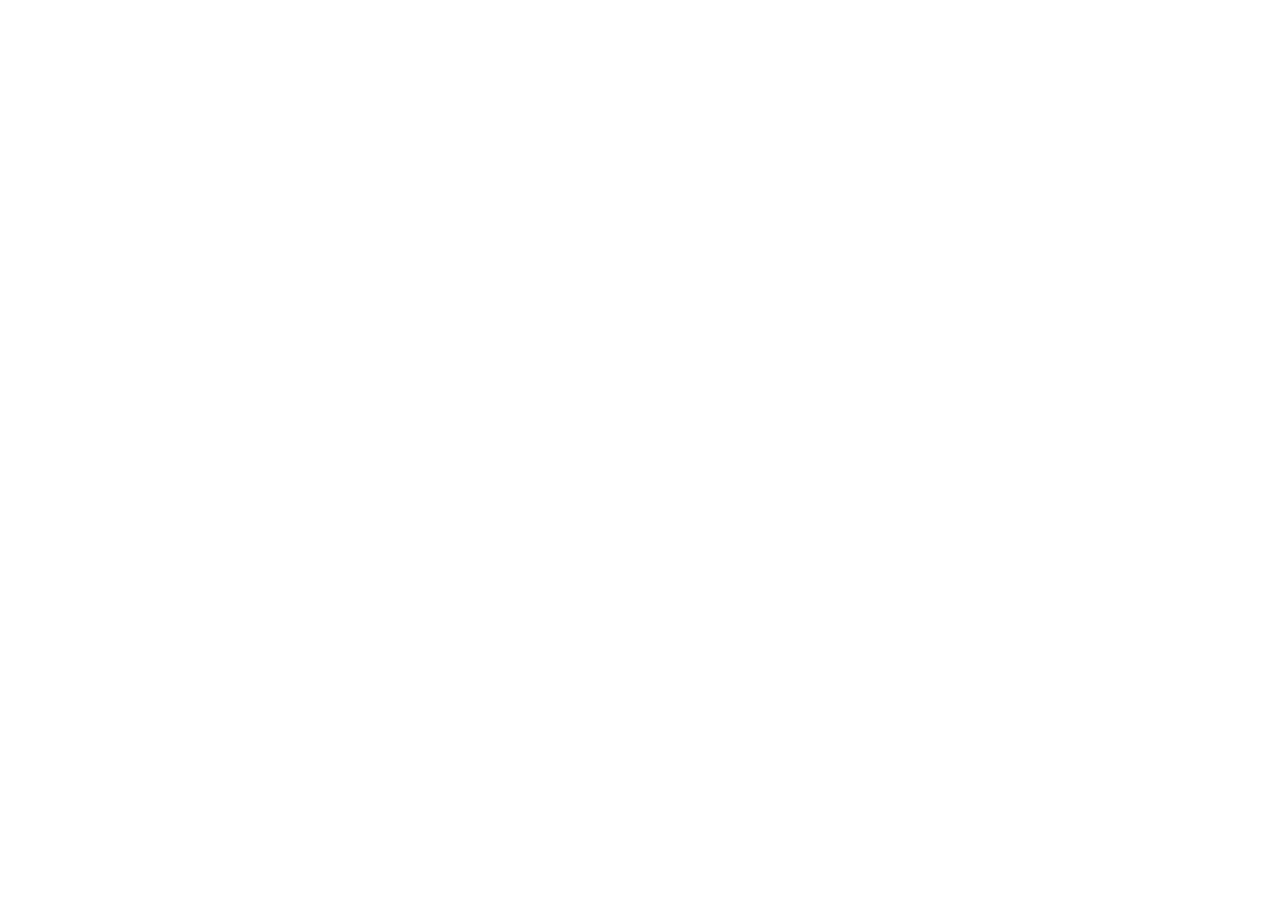
==== page.html @ 82116414 "Initial commit" ====
<!DOCTYPE html>
<html>
  <head>
    <meta charset="utf-8">
    <meta name="viewport" content="width=device-width">
    <title>Connect Four Console</title>
    <link href="style.css" rel="stylesheet" type="text/css" />
  </head>
  <body>
    <script src="script.js"></script>
  </body>
</html>
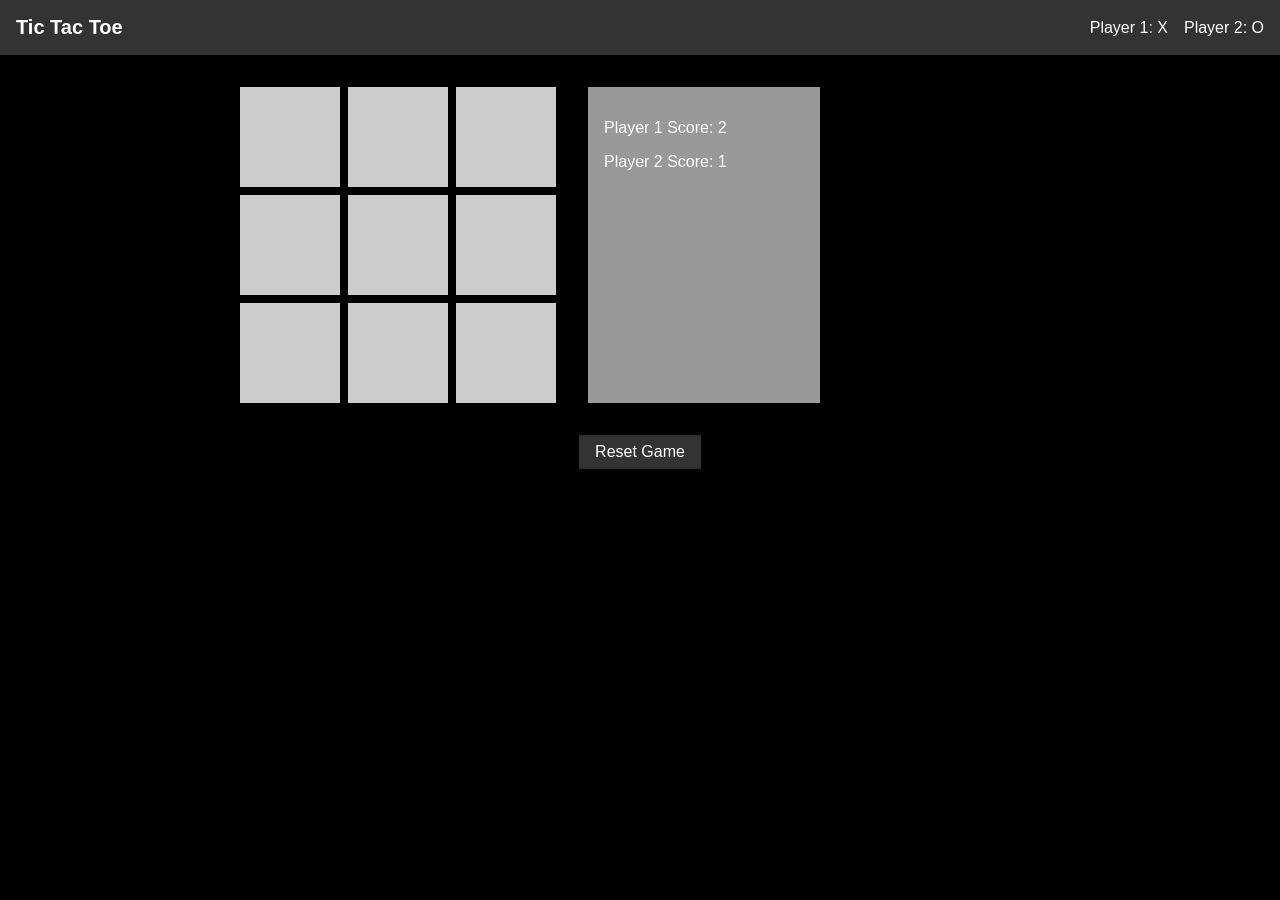
==== commit 09c6314c: "working console game" ====
--- a/page.html
+++ b/page.html
@@ -1,12 +1,42 @@
 <!DOCTYPE html>
-<html>
-  <head>
-    <meta charset="utf-8">
-    <meta name="viewport" content="width=device-width">
-    <title>Connect Four Console</title>
-    <link href="style.css" rel="stylesheet" type="text/css" />
-  </head>
-  <body>
+<html lang="en">
+<head>
+    <meta charset="UTF-8">
+    <meta name="viewport" content="width=device-width, initial-scale=1.0">
+    <title>Tic Tac Toe</title>
+    <link rel="stylesheet" href="style.css">
     <script src="script.js"></script>
-  </body>
+</head>
+<body>
+    <header class="header">
+        <h1>Tic Tac Toe</h1>
+        <div class="player-info">
+            <span>Player 1: X</span>
+            <span>Player 2: O</span>
+        </div>
+    </header>
+
+    <div class="game-container">
+        <div class="game-board">
+            <div id="1" class="cell"></div>
+            <div id="2" class="cell"></div>
+            <div id="3" class="cell"></div>
+            <div id="4" class="cell"></div>
+            <div id="5" class="cell"></div>
+            <div id="6" class="cell"></div>
+            <div id="7" class="cell"></div>
+            <div id="8" class="cell"></div>
+            <div id="9" class="cell"></div>
+        </div>
+
+        <div class="score-panel">
+            <p>Player 1 Score: 2</p>
+            <p>Player 2 Score: 1</p>
+        </div>
+    </div>
+
+    <div class="reset-container">
+        <button id="reset" class="reset-button">Reset Game</button>
+    </div>
+</body>
 </html>
--- a/style.css
+++ b/style.css
@@ -0,0 +1,74 @@
+body {
+    margin: 0;
+    font-family: Arial, sans-serif;
+    background-color: black;
+    color: white;
+}
+
+.header {
+    background-color: #333;
+    padding: 1rem;
+    display: flex;
+    justify-content: space-between;
+    align-items: center;
+}
+
+.header h1 {
+    margin: 0;
+    font-size: 1.25rem;
+}
+
+.player-info {
+    display: flex;
+    gap: 1rem;
+}
+
+.game-container {
+    max-width: 800px;
+    margin: 2rem auto;
+    padding: 0 1rem;
+    display: flex;
+    gap: 2rem;
+}
+
+.game-board {
+    display: grid;
+    grid-template-columns: repeat(3, 1fr);
+    gap: 0.5rem;
+}
+
+.cell {
+    width: 100px;
+    height: 100px;
+    background-color: #ccc;
+    display: flex;
+    align-items: center;
+    justify-content: center;
+    font-size: 2rem;
+    font-weight: bold;
+    color: black;
+}
+
+.score-panel {
+    background-color: #999;
+    padding: 1rem;
+    min-width: 200px;
+}
+
+.reset-container {
+    text-align: center;
+    margin-top: 1rem;
+}
+
+.reset-button {
+    background-color: #333;
+    color: white;
+    border: none;
+    padding: 0.5rem 1rem;
+    cursor: pointer;
+    font-size: 1rem;
+}
+
+.reset-button:hover {
+    background-color: #444;
+}
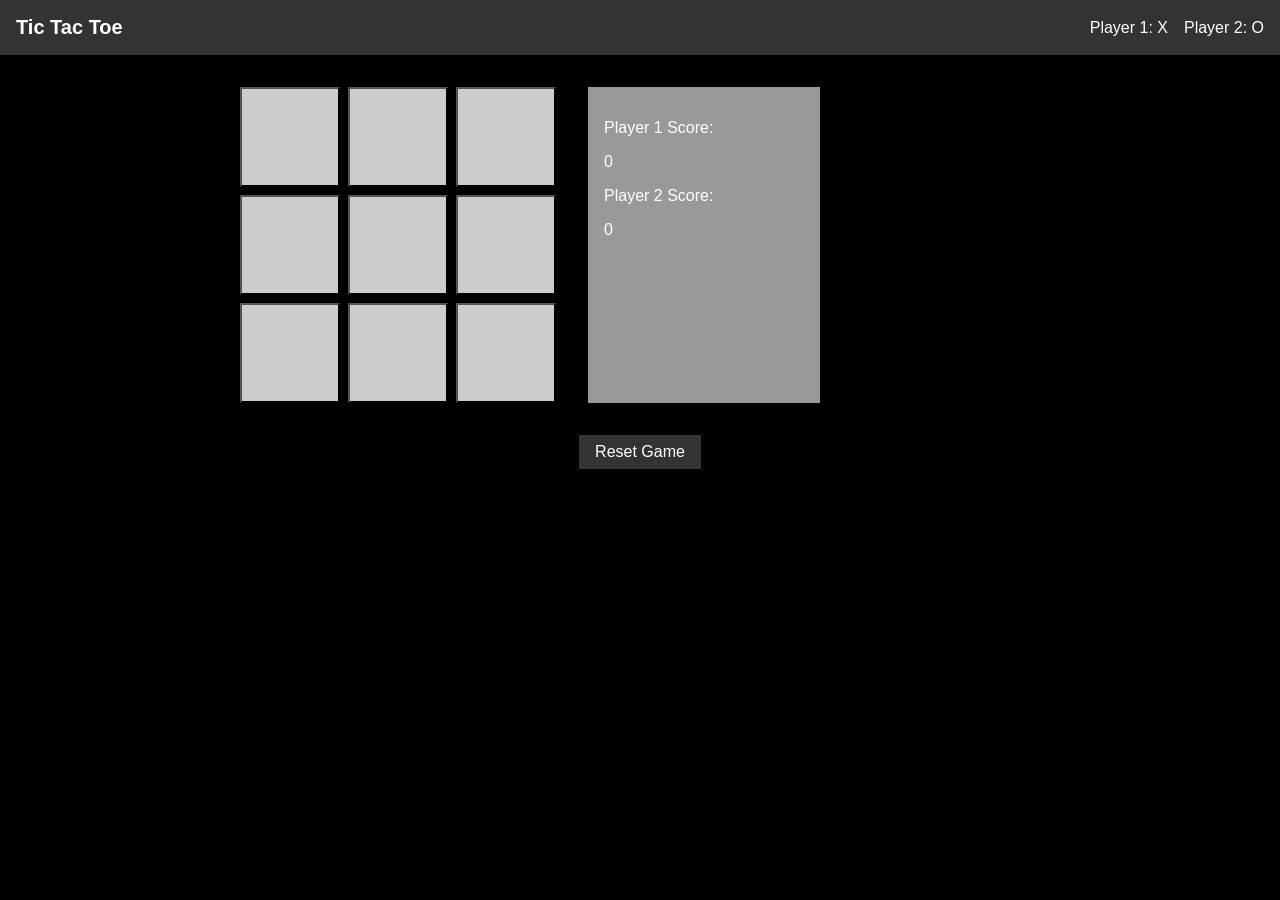
==== commit ceb9798b: "win and score feature" ====
--- a/page.html
+++ b/page.html
@@ -6,6 +6,7 @@
     <title>Tic Tac Toe</title>
     <link rel="stylesheet" href="style.css">
     <script src="script.js"></script>
+
 </head>
 <body>
     <header class="header">
@@ -18,21 +19,28 @@
 
     <div class="game-container">
         <div class="game-board">
-            <div id="1" class="cell"></div>
-            <div id="2" class="cell"></div>
-            <div id="3" class="cell"></div>
-            <div id="4" class="cell"></div>
-            <div id="5" class="cell"></div>
-            <div id="6" class="cell"></div>
-            <div id="7" class="cell"></div>
-            <div id="8" class="cell"></div>
-            <div id="9" class="cell"></div>
+            <button id="1" class="cell"></button>
+            <button id="2" class="cell"></button>
+            <button id="3" class="cell"></button>
+            <button id="4" class="cell"></button>
+            <button id="5" class="cell"></button>
+            <button id="6" class="cell"></button>
+            <button id="7" class="cell"></button>
+            <button id="8" class="cell"></button>
+            <button id="9" class="cell"></button>
         </div>
 
         <div class="score-panel">
-            <p>Player 1 Score: 2</p>
-            <p>Player 2 Score: 1</p>
+            <p>Player 1 Score:<div id="score1">0</div></p>
+            <p>Player 2 Score:<div id="score2">0</div></p>
         </div>
+    </div>
+
+    <!-- Win Popup -->
+    <div id="winPopup">
+        <h2>Congratulations!</h2>
+        <p id="congrats">[player] won the game! 🎉</p>
+        <button onclick="closePopup()">Close</button>
     </div>
 
     <div class="reset-container">
--- a/style.css
+++ b/style.css
@@ -71,4 +71,31 @@
 
 .reset-button:hover {
     background-color: #444;
+}
+/*pop up styles*/
+#winPopup {
+    color: black;
+    display: none;
+    position: fixed;
+    top: 50%;
+    left: 50%;
+    transform: translate(-50%, -50%);
+    width: 300px;
+    background-color: rgb(255, 255, 255);
+    border: 2px solid #4CAF50;
+    border-radius: 10px;
+    padding: 20px;
+    box-shadow: 0 0 10px rgba(0, 0, 0, 0.5);
+    text-align: center;
+}
+#winPopup button {
+    background-color: #4CAF50;
+    color: rgb(0, 0, 0);
+    border: none;
+    padding: 10px 20px;
+    cursor: pointer;
+    border-radius: 5px;
+}
+#winPopup button:hover {
+    background-color: #45a049;
 }
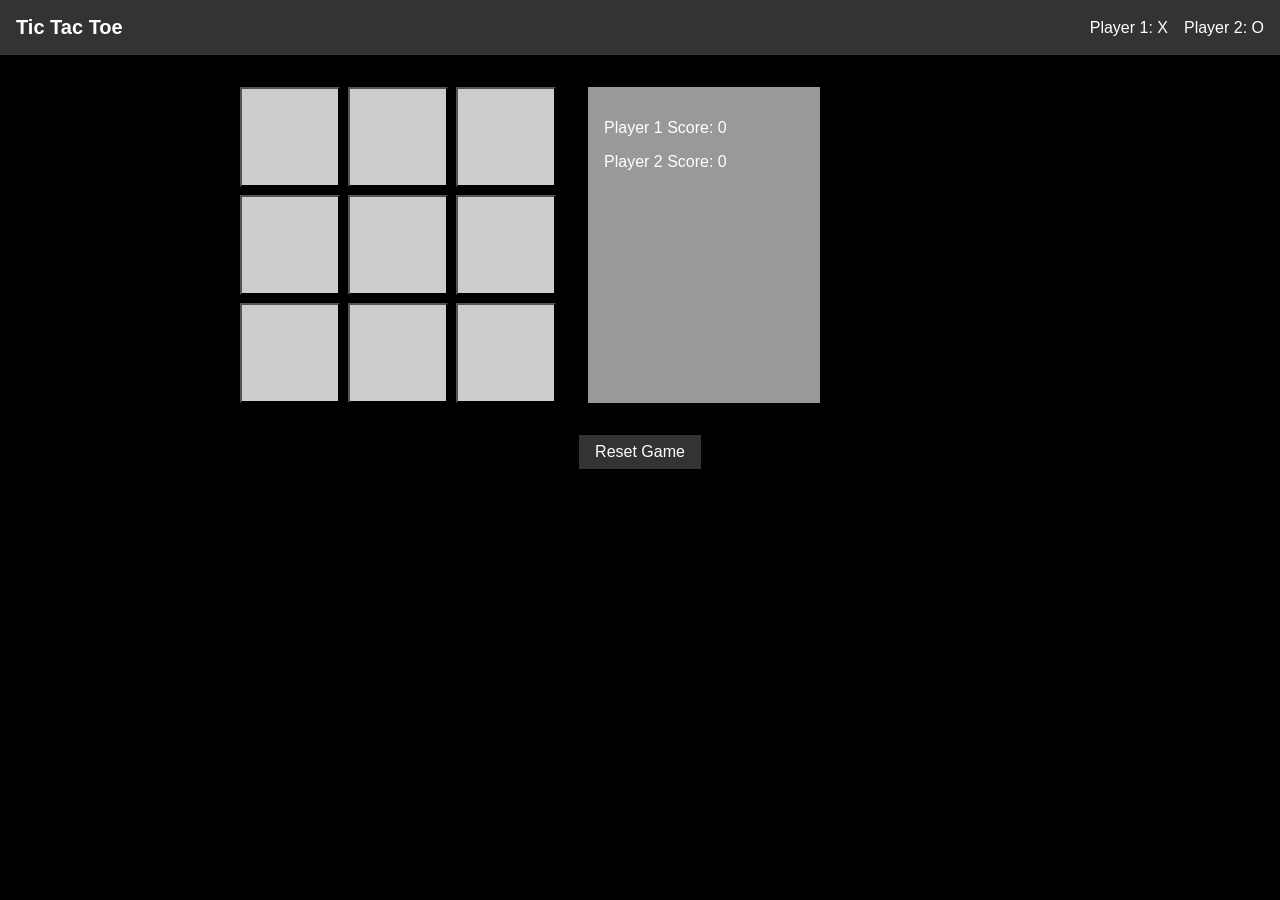
==== commit 3fada9f8: "reset game feature" ====
--- a/page.html
+++ b/page.html
@@ -31,8 +31,8 @@
         </div>
 
         <div class="score-panel">
-            <p>Player 1 Score:<div id="score1">0</div></p>
-            <p>Player 2 Score:<div id="score2">0</div></p>
+            <p>Player 1 Score: <span id="score1">0</span></p>
+            <p>Player 2 Score: <span id="score2">0</span></p>
         </div>
     </div>
 
@@ -40,7 +40,7 @@
     <div id="winPopup">
         <h2>Congratulations!</h2>
         <p id="congrats">[player] won the game! 🎉</p>
-        <button onclick="closePopup()">Close</button>
+        <button id="close">Close</button>
     </div>
 
     <div class="reset-container">
